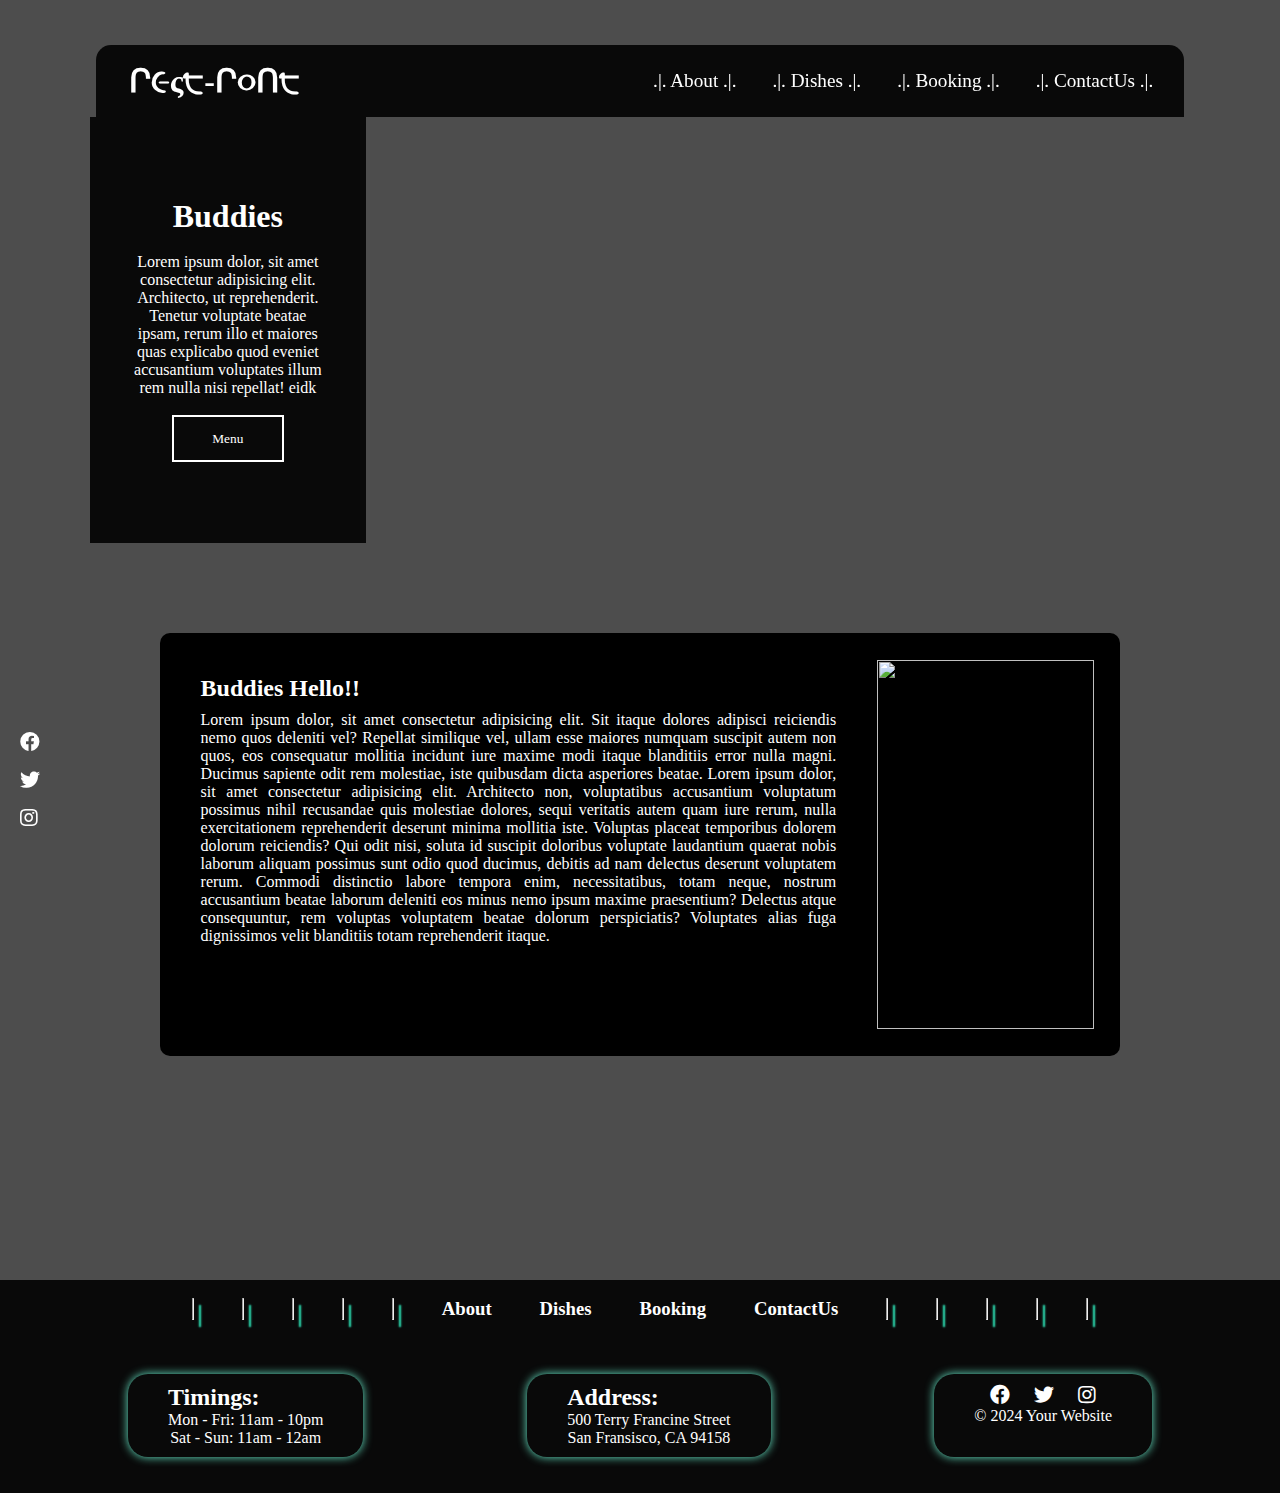
==== project/index.html @ 14eff45a "commit" ====
<!DOCTYPE html>
<html lang="en">

<head>
    <meta charset="UTF-8">
    <meta name="viewport" content="width=device-width, initial-scale=1.0">
    <title>Project</title>

    <link rel="stylesheet" href="https://cdnjs.cloudflare.com/ajax/libs/font-awesome/5.15.3/css/all.min.css">
    <link rel="stylesheet" href="style.css">

</head>

<body class="section-background parallax">
    <!-- <img src="https://w.forfun.com/fetch/e5/e594d337200536d04e08e6584a690275.jpeg" alt=""> -->


    <div class="nav_cont">
        <nav>
            <div class="logo navdiv"><a href="#">
                    <h1>Ր૯ς੮-Ր૦Ո੮</h1>
                </a></div>

            <div class="nav_items  navdiv">
                <ul>
                    <li><a href="#"></a>.|. About .|.</li>
                    <li><a href="#"></a>.|. Dishes .|.</li>
                    <li><a href="#"></a>.|. Booking .|.</li>
                    <li><a href="#"></a>.|. ContactUs .|.</li>
                </ul>
            </div>
        </nav>
    </div>

    <div class="side-box">
        <h1>Buddies</h1>
        <p>Lorem ipsum dolor, sit amet consectetur adipisicing elit. Architecto, ut reprehenderit. Tenetur voluptate
            beatae ipsam, rerum illo et maiores quas explicabo quod eveniet accusantium voluptates illum rem nulla nisi
            repellat! eidk</p>

        <button id="readMoreBtn">Menu</button>
    </div>


    <div class="box-with-img">
        <div class="img-with-text">

            <h2>Buddies Hello!!</h2>

            Lorem ipsum dolor, sit amet consectetur adipisicing elit. Sit itaque dolores adipisci reiciendis nemo quos
            deleniti vel? Repellat similique vel, ullam esse maiores numquam suscipit autem non quos, eos consequatur
            mollitia incidunt iure maxime modi itaque blanditiis error nulla magni. Ducimus sapiente odit rem molestiae,
            iste quibusdam dicta asperiores beatae.
            Lorem ipsum dolor, sit amet consectetur adipisicing elit. Architecto non, voluptatibus accusantium
            voluptatum possimus nihil recusandae quis molestiae dolores, sequi veritatis autem quam iure rerum, nulla
            exercitationem reprehenderit deserunt minima mollitia iste. Voluptas placeat temporibus dolorem dolorum
            reiciendis? Qui odit nisi, soluta id suscipit doloribus voluptate laudantium quaerat nobis laborum aliquam
            possimus sunt odio quod ducimus, debitis ad nam delectus deserunt voluptatem rerum. Commodi distinctio
            labore tempora enim, necessitatibus, totam neque, nostrum accusantium beatae laborum deleniti eos minus nemo
            ipsum maxime praesentium? Delectus atque consequuntur, rem voluptas voluptatem beatae dolorum perspiciatis?
            Voluptates alias fuga dignissimos velit blanditiis totam reprehenderit itaque.
        </div>

        <div class="img-only">
            <img src="https://images.unsplash.com/photo-1621155346337-1d19476ba7d6?q=80&w=1000&auto=format&fit=crop&ixlib=rb-4.0.3&ixid=M3wxMjA3fDB8MHxzZWFyY2h8MTh8fGltYWdlfGVufDB8fDB8fHww"
                alt="">
        </div>
    </div>

    <div class="side-icons social-icons">
        <li><a href="#" target="_blank"><i class="fab fa-facebook"></i></a></li>
        <li><a href="#" target="_blank"><i class="fab fa-twitter"></i></a></li>
        <li><a href="#" target="_blank"><i class="fab fa-instagram"></i></a></li>
        
    </div>


    <div class="above-footer  nav-links">
        <hr>
        <hr>
        <hr>
        <hr>
        <hr>


        <li><a href="#">
                <h3>About</h3>
            </a></li>
        <li><a href="#">
                <h3>Dishes</h3>
            </a></li>
        <li><a href="#">
                <h3>Booking</h3>
            </a></li>
        <li><a href="#">
                <h3>ContactUs</h3>
            </a></li>


        <hr>
        <hr>
        <hr>
        <hr>
        <hr>

    </div>

   

    <footer>

        <div class="box  timings">
            <h2>Timings:</h2>
            <p>Mon - Fri: 11am - 10pm​</p>
            <p>Sat - Sun: 11am - 12am</p>
        </div>

        <div class="box  address">
            <h2>Address:</h2>
            <p>500 Terry Francine Street</p>
            <p>San Fransisco, CA 94158</p>
        </div>

        <div class="box  icons">
            <ul class="social-icons">
                <li><a href="#" target="_blank"><i class="fab fa-facebook"></i></a></li>
                <li><a href="#" target="_blank"><i class="fab fa-twitter"></i></a></li>
                <li><a href="#" target="_blank"><i class="fab fa-instagram"></i></a></li>
                <!-- Add more social media icons as needed -->
            </ul>
            <p>&copy; 2024 Your Website</p>
        </div>

    </footer>


</body>

</html>
---- project/style.css ----
* {
  margin: 0;
  padding: 0;
  font-family: 'Bruno Ace SC', cursive;

}

:root{
  --footer-box-shadow: 0px 0px 10px 0px #6aefce;
  --hr-shadow: 7px 7px 2px #30f2c2;
}

body {
  background-color: rgba(50, 50, 50, 0.871);
  /* background-image: url("https://w.forfun.com/fetch/e5/e594d337200536d04e08e6584a690275.jpeg"); */

  background-position: center center;

  /* 
  display: flex;
  flex-direction: column;
  min-height: 100vh;  */
}

/* --x--x--x--x--x--x--x--x--x--x--x--x--x--x--x--x--x--x--x--x--x--x--x--x--x--x--x--x--x--x--x--x--x--x--x--x--x--x--x--x--x--x */
.parallax {
  background-image: url("https://images.unsplash.com/photo-1558985040-ed4d5029dd50?crop=entropy&cs=tinysrgb&fm=jpg&ixid=MnwzMjM4NDZ8MHwxfHJhbmRvbXx8fHx8fHx8fDE2NjIzODkxNjg&ixlib=rb-1.2.1&q=80");
}

.section-background {
  background-attachment: fixed;
  background-position: center;
  background-size: cover;
  height: 100vh;
  width: 100%;
  /* color: #FFFFFF; */
 
}

/* --x--x--x--x--x--x--x--x--x--x--x--x--x--x--x--x--x--x--x--x--x--x--x--x--x--x--x--x--x--x--x--x--x--x--x--x--x--x--x--x--x--x */


nav {
  display: flex;
  background-color: #000000e1;
  /* border: 2px solid greenyellow; */
  justify-content: space-between;
  align-items: center;

  border-radius: 15px;
  border-bottom-left-radius: 0px;
  border-bottom-right-radius: 0px;

  height: 8vh;
 /* box-shadow:  rgb(106, 239, 206) 4px -6px 6px; */
}

.nav_cont {
  width: 85vw;
  margin: 5vh auto 0vh auto; /* Center the container horizontally */

  position: sticky;
  top: 5vh;
}

.nav_items {
  /* border: 2px solid yellow; */
  color: white;
}

.nav_items ul {
  list-style: none;
  display: flex;
}

.nav_items li {
  padding: 10px 17px;
  font-size: larger;
  text-decoration: none;
  border-radius: 35px;

  border: 1px solid transparent;
  transition: 0.3s ease;
}

.nav_items li:hover {
  /* text-decoration: underline 2px solid rgb(255, 227, 47) ; */
  border: 1px solid white;
  border-radius: 35px;
  /* background-color: white;
  color: black; */
}

/* .hidden {
    display: none;
} */

.logo h1 {
  /* border: 2px solid yellow; */
  /* border-radius: 35px; */
  /* width: 10vw; */
  padding-left: 20px;
}

.logo a {
  text-decoration: none;
  color: white;
  text-align: center;
}

.navdiv {
  margin: 0px 1vw;
}

.side-box {
  margin-top: 0;
  margin-left: 7vw;

  background-color: #000000e1;
  text-align: center;
  color: white;
  padding: 7vh 3.3vw;
  width: 15vw;

  /* border: 2px solid yellow; */
  /* border-top-color: transparent;
    border-left:2px solid yellow ;
    border-right:2px solid yellow ;
    border-bottom:2px solid yellow ; */

  h1 {
    margin: 2vh;
  }
}

.side-box button {
  margin: 2vh 2vw;
  padding: 1.5vh 3vw;
  background-color: transparent;
  border: 2px solid white;
  color: white;
  transition: 0.3s ease;
}

.side-box button:hover {
  background-color: white;
  color: black;
  font-weight: 600;
  border-radius: 10px;
}

/* ----------------------------------------------------------------------------------------------- */

footer {
  margin: 0;
  /* width: 80vw; */
  background-color: #000000e1;
  color: #fff;
  text-align: center;
  padding: 4vh 10vw;
  display: flex;
  flex-direction: row;
  justify-content: space-between;
}

.box {
  /* border: 2px solid yellow; */
  box-shadow: var(--footer-box-shadow);
  border-radius: 20px;
  padding: 10px 40px;
}

.box h2 {
  text-align: left;
}

.social-icons li {
  display: inline-block;
  margin: 0 10px;
}

/* .social-icons i{
    border: 1px solid red;
    height: 20px;
    width: 20px;
} */

.social-icons a {
  color: #fff;
  text-decoration: none;
  font-size: 20px;
}

.nav-links {
  /* display: none; */
  background-color: #000000e1;
  list-style: none;
  text-decoration: underline transparent;
  display: flex;
  justify-content: space-between;
  padding: 2vh 15vw;
  transition: 0.5s ease;
}

.nav-links hr {
  box-shadow: var(--hr-shadow);
}

.nav-links a {
  text-decoration: none;
}

.nav-links li h3 {
  color: #fff;
  text-decoration: underline 2px solid transparent;
  transition: 0.4s ease;
}

.nav-links li h3:hover {
  /* color: yellow; */
  text-decoration: underline 2px solid white;
}

/* ------------------------------------------------------------------------------------------ */

.side-icons{
display: flex;
flex-direction: column;
padding-top: 10px;
padding-bottom: 10px;
padding-left: 10px;
bottom: 5vh;
width: 3vw;
position: sticky;
}


.side-icons li{
  padding-bottom: 15px;
}


.box-with-img {
  margin: 10vh auto;
  display: flex;
  width: 75vw;
  /* padding: 5vh 5vw; */
  background-color: black;
  /* box-shadow: 7px 7px 14px #6aefce; */
  /* box-shadow: 0px 0px 15px 2px #6aefce; */
  border-radius: 10px;
}

.img-with-text {
  margin: 3vh 1vw 3vh 2vw;
  /* border: 2px solid yellow; */
  padding: 15px;
  color: #fff;
  text-align: justify;
}

.img-with-text h2{
  margin-bottom: 1vh;
}

.img-only {
  margin: 3vh 2vw 3vh 1vw;
  height: 41vh;
  width: 17vw;
  border-radius: 15px;
  /* border: 2px solid yellow; */
}

.img-only img {
  height: 41vh;
  width: 17vw;

}
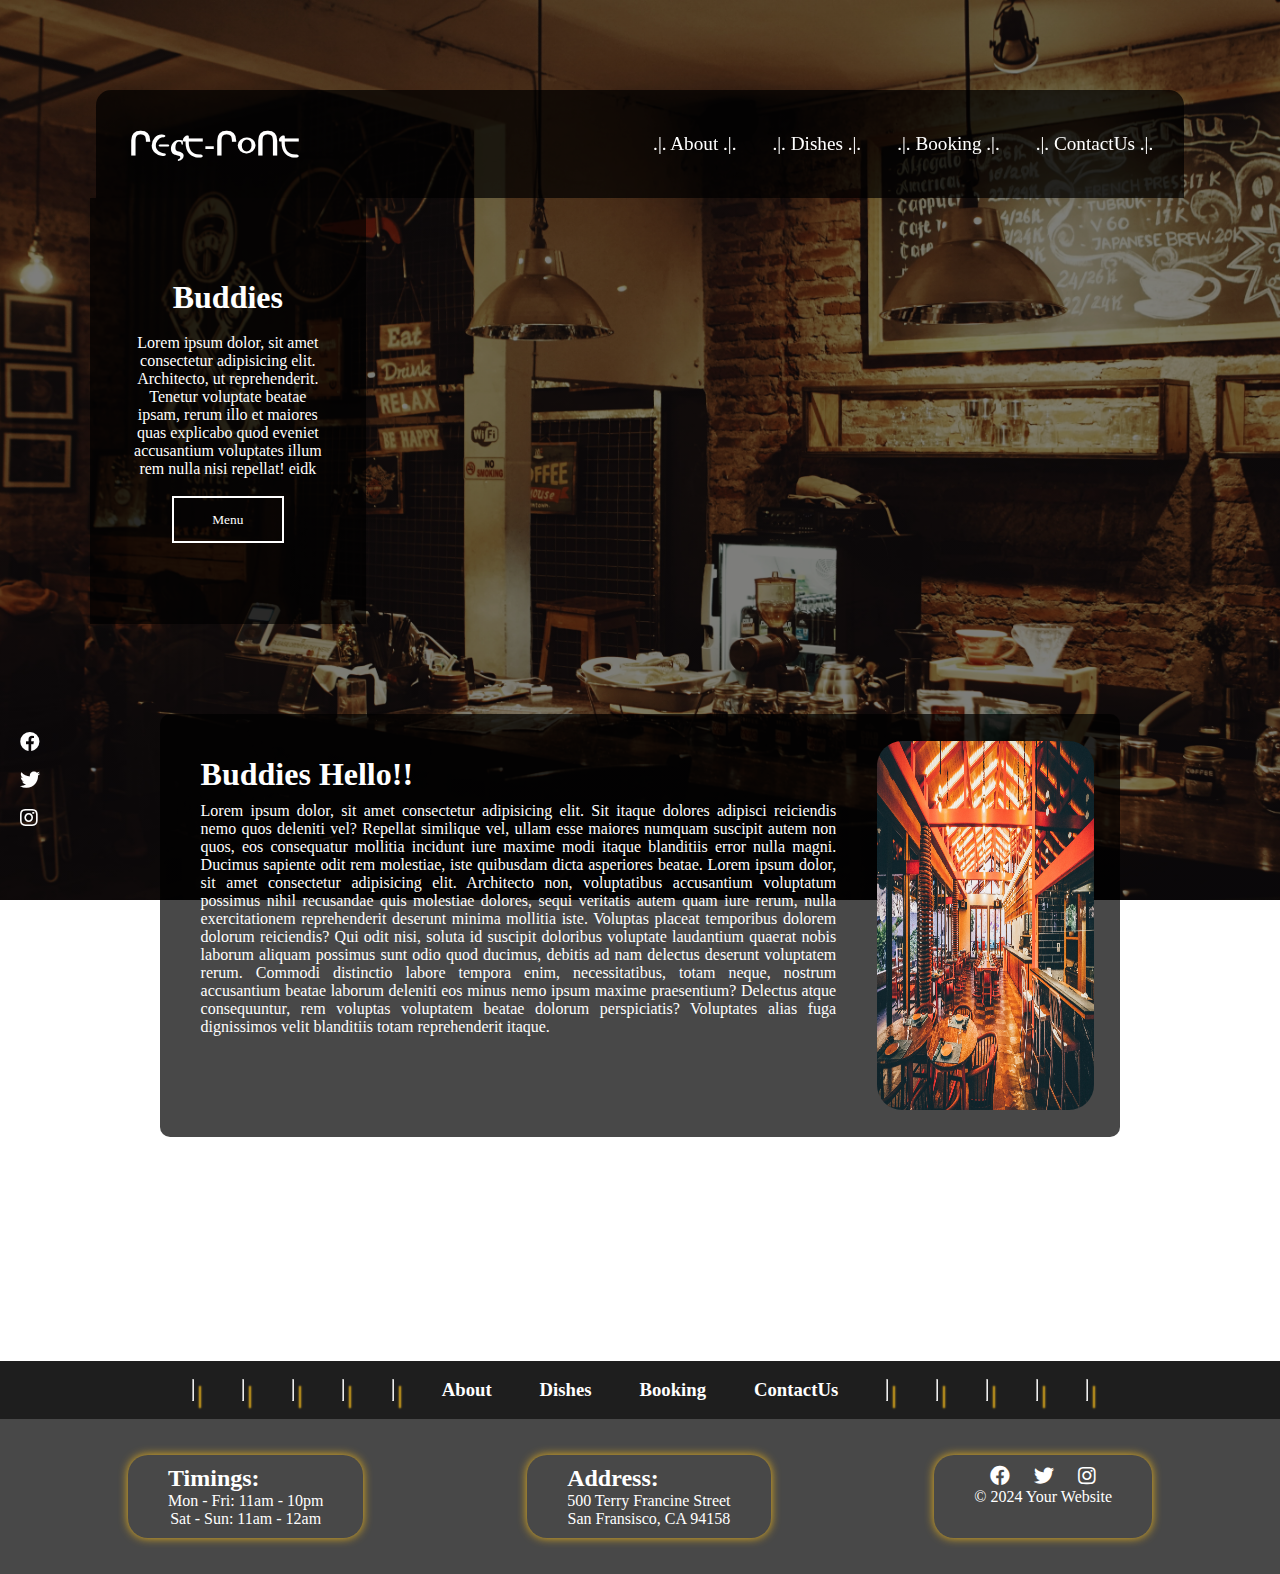
==== commit 194b4d86: "commit" ====
--- a/project/index.html
+++ b/project/index.html
@@ -11,22 +11,22 @@
 
 </head>
 
-<body class="section-background parallax">
+<body class="section-background parallax  dark-bg">
     <!-- <img src="https://w.forfun.com/fetch/e5/e594d337200536d04e08e6584a690275.jpeg" alt=""> -->
 
 
     <div class="nav_cont">
         <nav>
-            <div class="logo navdiv"><a href="#">
+            <div class="logo navdiv"><a href="/">
                     <h1>Ր૯ς੮-Ր૦Ո੮</h1>
                 </a></div>
 
             <div class="nav_items  navdiv">
                 <ul>
-                    <li><a href="#"></a>.|. About .|.</li>
-                    <li><a href="#"></a>.|. Dishes .|.</li>
-                    <li><a href="#"></a>.|. Booking .|.</li>
-                    <li><a href="#"></a>.|. ContactUs .|.</li>
+                    <li><a href="/about">.|. About .|.</a></li>
+                    <li><a href="/dishes">.|. Dishes .|.</a></li>
+                    <li><a href="/booking">.|. Booking .|.</a></li>
+                    <li><a href="/contact">.|. ContactUs .|.</a></li>
                 </ul>
             </div>
         </nav>
@@ -45,7 +45,7 @@
     <div class="box-with-img">
         <div class="img-with-text">
 
-            <h2>Buddies Hello!!</h2>
+            <h1>Buddies Hello!!</h1>
 
             Lorem ipsum dolor, sit amet consectetur adipisicing elit. Sit itaque dolores adipisci reiciendis nemo quos
             deleniti vel? Repellat similique vel, ullam esse maiores numquam suscipit autem non quos, eos consequatur
@@ -62,16 +62,15 @@
         </div>
 
         <div class="img-only">
-            <img src="https://images.unsplash.com/photo-1621155346337-1d19476ba7d6?q=80&w=1000&auto=format&fit=crop&ixlib=rb-4.0.3&ixid=M3wxMjA3fDB8MHxzZWFyY2h8MTh8fGltYWdlfGVufDB8fDB8fHww"
-                alt="">
+            <img src="Static/assets/restaurant1.jpg" alt="">
         </div>
     </div>
 
     <div class="side-icons social-icons">
-        <li><a href="#" target="_blank"><i class="fab fa-facebook"></i></a></li>
-        <li><a href="#" target="_blank"><i class="fab fa-twitter"></i></a></li>
-        <li><a href="#" target="_blank"><i class="fab fa-instagram"></i></a></li>
-        
+        <li><a href="https://www.facebook.com" target="_blank"><i class="fab fa-facebook"></i></a></li>
+        <li><a href="https://www.twitter.com" target="_blank"><i class="fab fa-twitter"></i></a></li>
+        <li><a href="https://www.instagram.com" target="_blank"><i class="fab fa-instagram"></i></a></li>
+
     </div>
 
 
@@ -105,7 +104,7 @@
 
     </div>
 
-   
+
 
     <footer>
 
--- a/project/style.css
+++ b/project/style.css
@@ -1,30 +1,30 @@
 * {
   margin: 0;
   padding: 0;
-  font-family: 'Bruno Ace SC', cursive;
-
-}
-
-:root{
-  --footer-box-shadow: 0px 0px 10px 0px #6aefce;
-  --hr-shadow: 7px 7px 2px #30f2c2;
+  font-family: "Bruno Ace SC", cursive;
+}
+
+:root {
+  --footer-box-shadow: 0px 0px 10px 0px #ebb41c;
+  /* --hr-shadow: 7px 7px 2px #30f2c2; */
+  --hr-shadow: 7px 7px 2px #ebb41c;
 }
 
 body {
   background-color: rgba(50, 50, 50, 0.871);
-  /* background-image: url("https://w.forfun.com/fetch/e5/e594d337200536d04e08e6584a690275.jpeg"); */
-
   background-position: center center;
-
   /* 
   display: flex;
   flex-direction: column;
   min-height: 100vh;  */
 }
 
-/* --x--x--x--x--x--x--x--x--x--x--x--x--x--x--x--x--x--x--x--x--x--x--x--x--x--x--x--x--x--x--x--x--x--x--x--x--x--x--x--x--x--x */
+/* --x--x--x--x--x--x---------PARALLAX----------x--x--x--x--x--x--x--x--x--x--x--x--x--x--x--x--x--x--x--x--x--x--x--x--x--x--x--x--x--x */
 .parallax {
-  background-image: url("https://images.unsplash.com/photo-1558985040-ed4d5029dd50?crop=entropy&cs=tinysrgb&fm=jpg&ixid=MnwzMjM4NDZ8MHwxfHJhbmRvbXx8fHx8fHx8fDE2NjIzODkxNjg&ixlib=rb-1.2.1&q=80");
+  background-image: url("Static/assets/restaurant.jpg");
+
+  background: linear-gradient(rgba(0, 0, 0, 0.5), rgba(0, 0, 0, 0.5)),
+    url("Static/assets/restaurant.jpg");
 }
 
 .section-background {
@@ -34,15 +34,13 @@
   height: 100vh;
   width: 100%;
   /* color: #FFFFFF; */
- 
-}
-
-/* --x--x--x--x--x--x--x--x--x--x--x--x--x--x--x--x--x--x--x--x--x--x--x--x--x--x--x--x--x--x--x--x--x--x--x--x--x--x--x--x--x--x */
-
+}
+
+/* --x--x--x--x--x--x--x----------NAV BAR------------x--x--x--x--x--x--x--x--x--x--x--x--x--x--x--x--x--x--x--x--x--x--x--x--x--x--x */
 
 nav {
   display: flex;
-  background-color: #000000e1;
+  background-color: #000000b7;
   /* border: 2px solid greenyellow; */
   justify-content: space-between;
   align-items: center;
@@ -51,16 +49,16 @@
   border-bottom-left-radius: 0px;
   border-bottom-right-radius: 0px;
 
-  height: 8vh;
- /* box-shadow:  rgb(106, 239, 206) 4px -6px 6px; */
+  /* height: 8vh; */
+  height: 12vh;
 }
 
 .nav_cont {
   width: 85vw;
-  margin: 5vh auto 0vh auto; /* Center the container horizontally */
+  margin: 10vh auto 0vh auto; /* Center the container horizontally */
 
   position: sticky;
-  top: 5vh;
+  top: 1vh;
 }
 
 .nav_items {
@@ -83,10 +81,17 @@
   transition: 0.3s ease;
 }
 
+.nav_items a {
+  color: #fff;
+  text-decoration: none;
+}
+
 .nav_items li:hover {
   /* text-decoration: underline 2px solid rgb(255, 227, 47) ; */
-  border: 1px solid white;
+  /* border: 1px solid white; */
+  border: 1px solid #ebb41c;
   border-radius: 35px;
+  cursor: pointer;
   /* background-color: white;
   color: black; */
 }
@@ -112,11 +117,16 @@
   margin: 0px 1vw;
 }
 
+
+
+/* -x-x-x-x-x-x-x-x-x---------SIDE BOX-----------x-x-x-x-x-x-x-x-x-x-x-x-x-x-x */
+
 .side-box {
   margin-top: 0;
   margin-left: 7vw;
 
-  background-color: #000000e1;
+  /* background-color: #000000e1; */
+  background-color: #000000ac;
   text-align: center;
   color: white;
   padding: 7vh 3.3vw;
@@ -149,12 +159,14 @@
   border-radius: 10px;
 }
 
-/* ----------------------------------------------------------------------------------------------- */
+ /* -x-x-x-x-x-x-x-x----------FOOTER-----------x-x-x-x-x-x-x-x-x-x-x-x-x-x-x-x */
+
 
 footer {
   margin: 0;
   /* width: 80vw; */
-  background-color: #000000e1;
+  /* background-color: #000000e1; */
+  background-color: #000000b7;
   color: #fff;
   text-align: center;
   padding: 4vh 10vw;
@@ -191,6 +203,10 @@
   font-size: 20px;
 }
 
+.social-icons a:hover {
+  color: #ebb41c;
+}
+
 .nav-links {
   /* display: none; */
   background-color: #000000e1;
@@ -218,34 +234,36 @@
 
 .nav-links li h3:hover {
   /* color: yellow; */
-  text-decoration: underline 2px solid white;
-}
-
-/* ------------------------------------------------------------------------------------------ */
-
-.side-icons{
-display: flex;
-flex-direction: column;
-padding-top: 10px;
-padding-bottom: 10px;
-padding-left: 10px;
-bottom: 5vh;
-width: 3vw;
-position: sticky;
-}
-
-
-.side-icons li{
+  /* text-decoration: underline 2px solid white; */
+  text-decoration: underline 2px solid #ebb41c;
+}
+
+/* -------------------------SIDE ICONS---------------------------------------------------- */
+
+.side-icons {
+  display: flex;
+  flex-direction: column;
+  padding-top: 10px;
+  padding-bottom: 10px;
+  padding-left: 10px;
+  bottom: 5vh;
+  width: 3vw;
+  position: sticky;
+}
+
+.side-icons li {
   padding-bottom: 15px;
 }
 
 
+
+/* ------------------CENTRE text IMG box------------------ */
 .box-with-img {
   margin: 10vh auto;
   display: flex;
   width: 75vw;
   /* padding: 5vh 5vw; */
-  background-color: black;
+  background-color: #000000b7;
   /* box-shadow: 7px 7px 14px #6aefce; */
   /* box-shadow: 0px 0px 15px 2px #6aefce; */
   border-radius: 10px;
@@ -259,7 +277,7 @@
   text-align: justify;
 }
 
-.img-with-text h2{
+.img-with-text h1 {
   margin-bottom: 1vh;
 }
 
@@ -267,12 +285,12 @@
   margin: 3vh 2vw 3vh 1vw;
   height: 41vh;
   width: 17vw;
-  border-radius: 15px;
   /* border: 2px solid yellow; */
 }
 
 .img-only img {
   height: 41vh;
   width: 17vw;
-
-}
+  border-radius: 25px;
+
+}
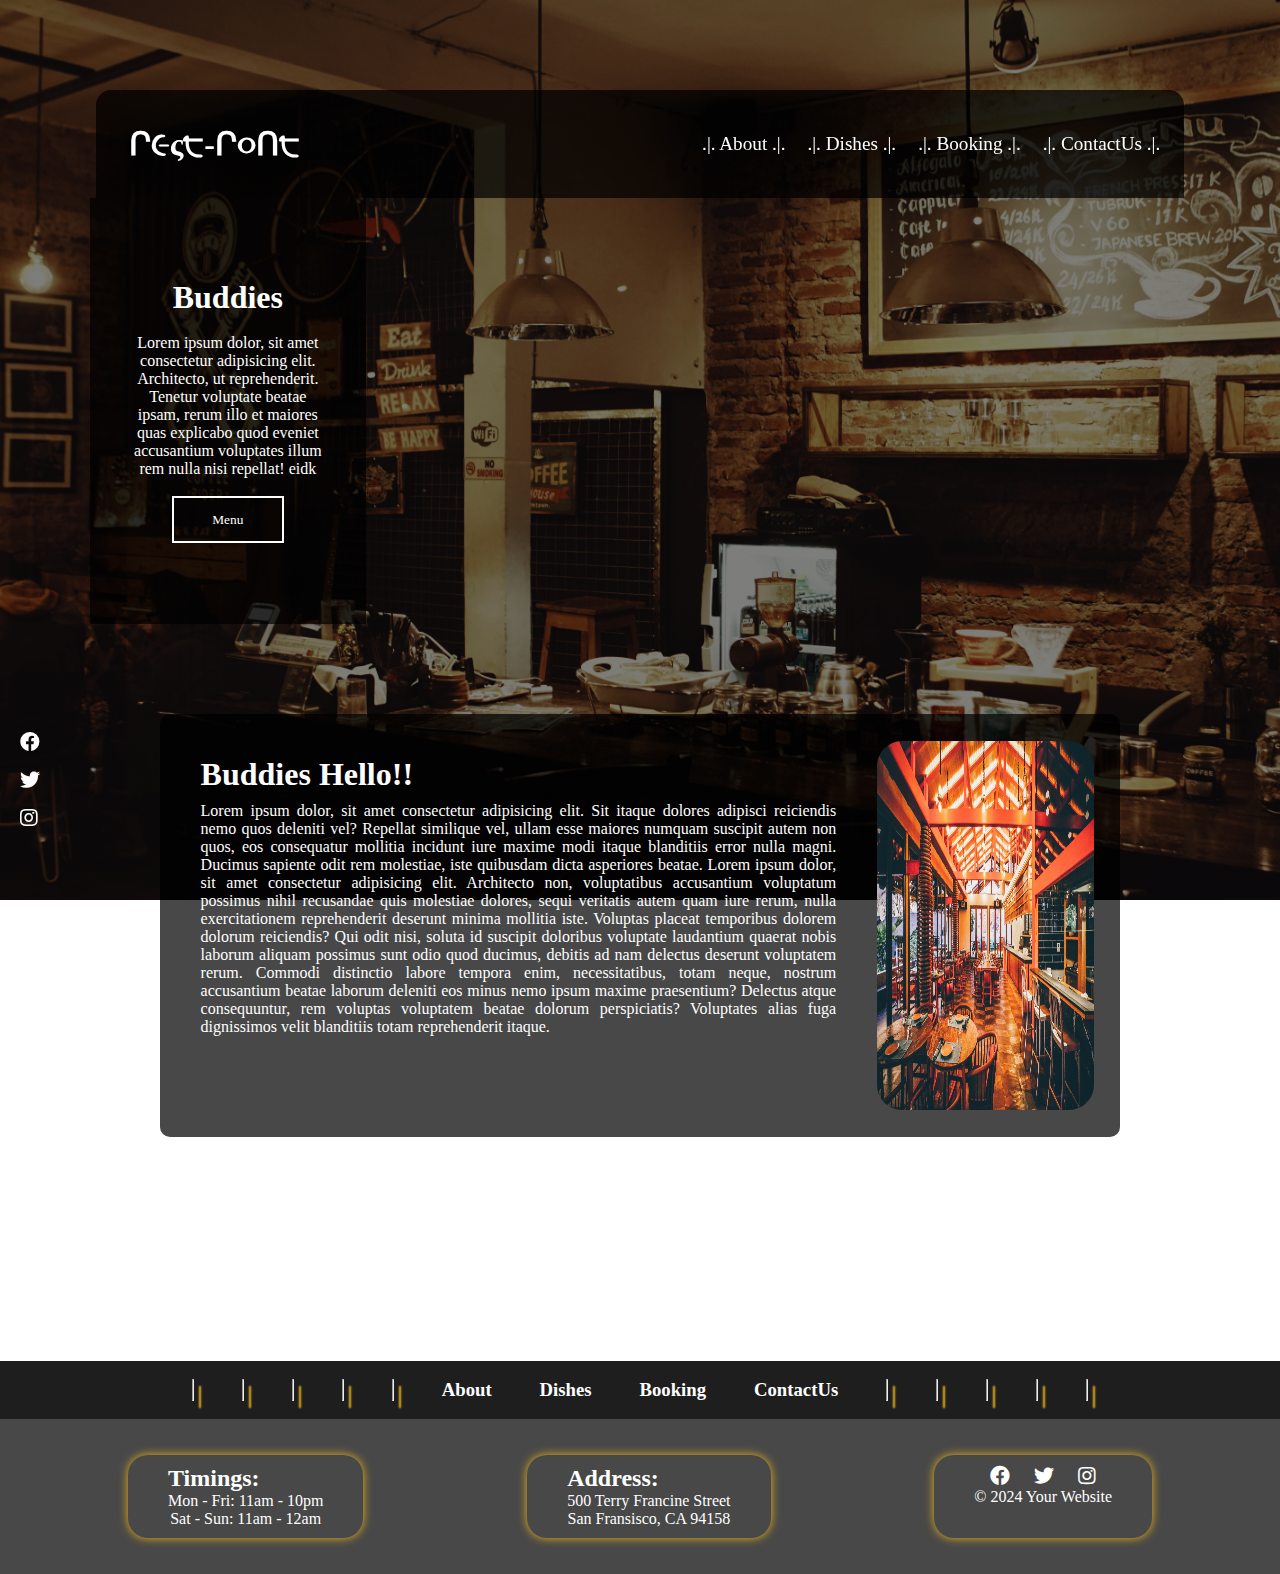
==== commit 344518bd: "new commit" ====
--- a/project/index.html
+++ b/project/index.html
@@ -104,8 +104,6 @@
 
     </div>
 
-
-
     <footer>
 
         <div class="box  timings">
--- a/project/style.css
+++ b/project/style.css
@@ -72,7 +72,7 @@
 }
 
 .nav_items li {
-  padding: 10px 17px;
+  padding: 10px 10px;
   font-size: larger;
   text-decoration: none;
   border-radius: 35px;
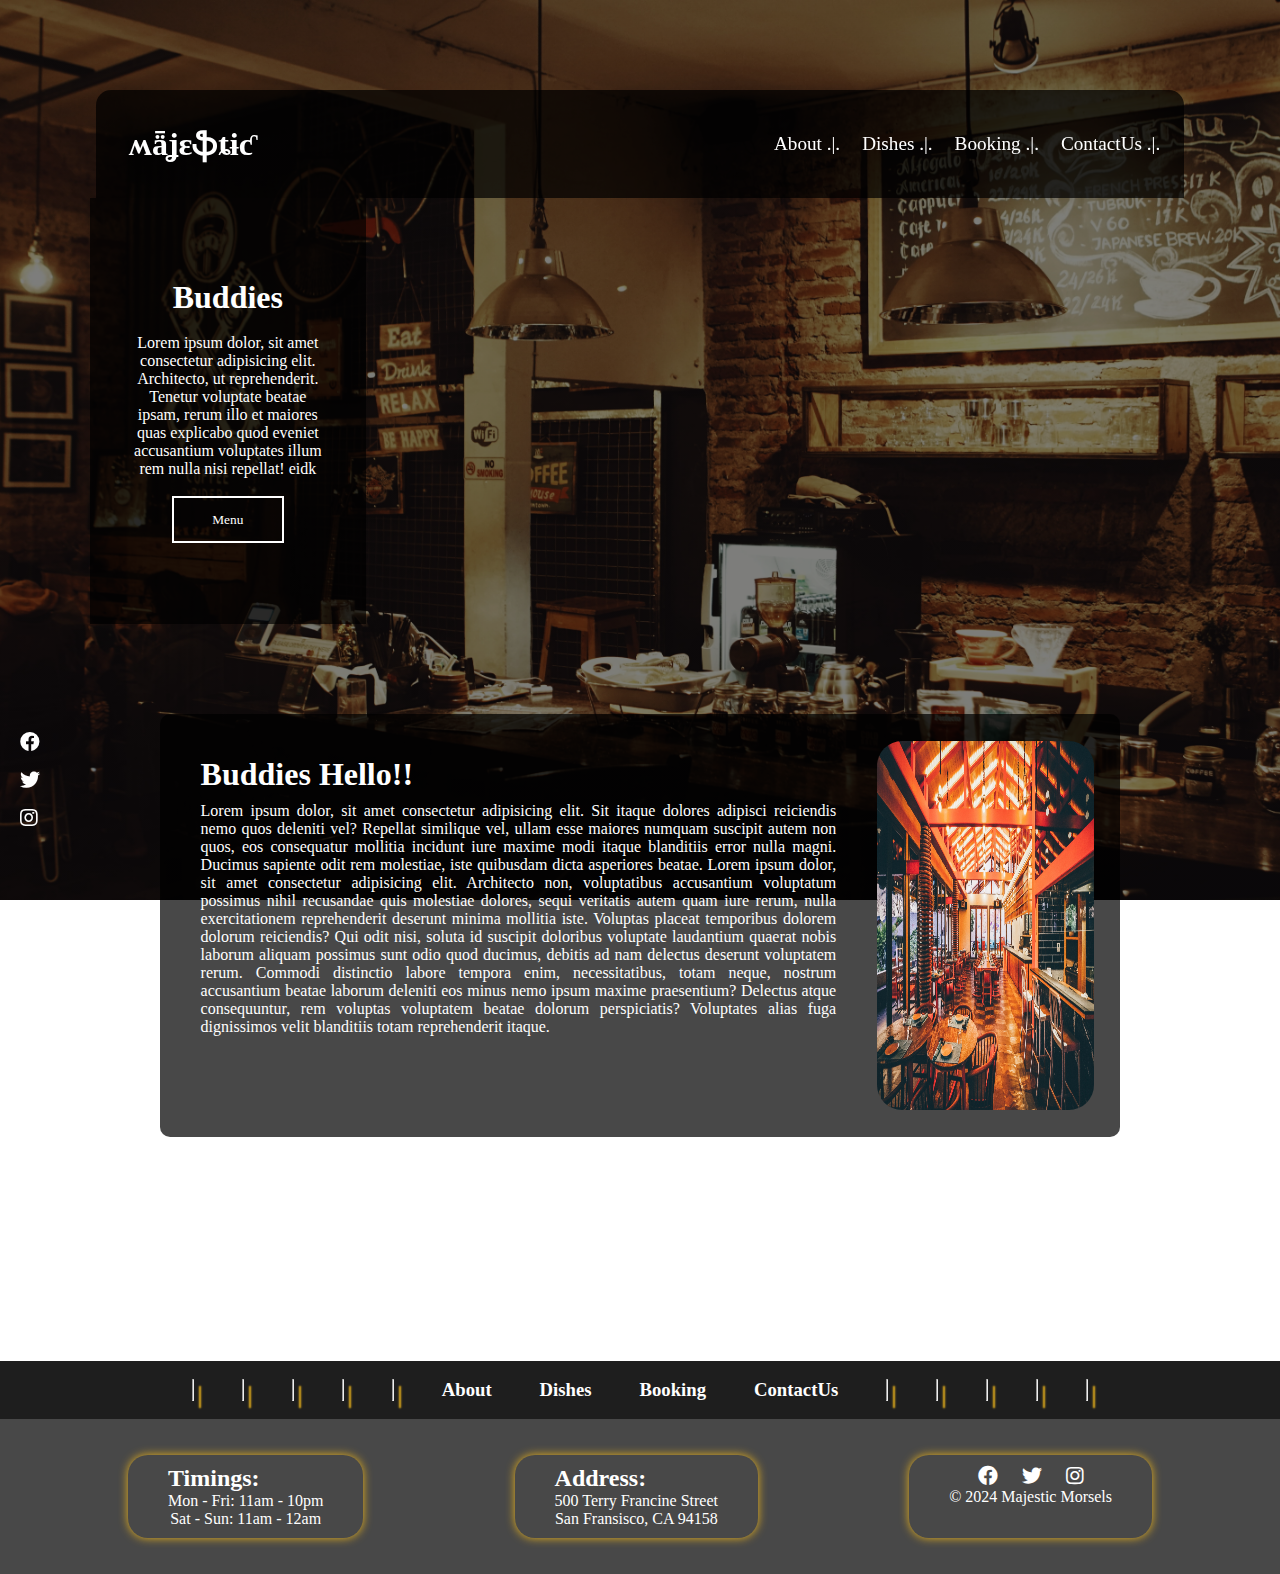
==== commit 94fbb34e: "commit" ====
--- a/project/index.html
+++ b/project/index.html
@@ -18,15 +18,16 @@
     <div class="nav_cont">
         <nav>
             <div class="logo navdiv"><a href="/">
-                    <h1>Ր૯ς੮-Ր૦Ո੮</h1>
+                    <!-- <h1>Ր૯ς੮-Ր૦Ո੮</h1> -->
+                    <h1  class="logo-heading">ʍǟʝɛֆȶɨƈ&nbsp;</h1>
                 </a></div>
 
             <div class="nav_items  navdiv">
                 <ul>
-                    <li><a href="/about">.|. About .|.</a></li>
-                    <li><a href="/dishes">.|. Dishes .|.</a></li>
-                    <li><a href="/booking">.|. Booking .|.</a></li>
-                    <li><a href="/contact">.|. ContactUs .|.</a></li>
+                    <li><a href="/about"> About .|.</a></li>
+                    <li><a href="/dishes"> Dishes .|.</a></li>
+                    <li><a href="/booking"> Booking .|.</a></li>
+                    <li><a href="/contact"> ContactUs .|.</a></li>
                 </ul>
             </div>
         </nav>
@@ -125,7 +126,7 @@
                 <li><a href="#" target="_blank"><i class="fab fa-instagram"></i></a></li>
                 <!-- Add more social media icons as needed -->
             </ul>
-            <p>&copy; 2024 Your Website</p>
+            <p>&copy; 2024 Majestic Morsels</p>
         </div>
 
     </footer>
--- a/project/style.css
+++ b/project/style.css
@@ -36,6 +36,32 @@
   /* color: #FFFFFF; */
 }
 
+
+
+/* ---------------LOGO ANIMATION UNDERLINE----------------- */
+.logo-heading {
+  
+  position: relative;
+  cursor: pointer;
+}
+
+.logo-heading::before {
+  content: "";
+  position: absolute;
+  background: #ebb41c;
+  width: 100%;
+  height: 2px;
+  left: 0;
+  bottom: 0;
+  transform: scaleX(0);
+  transition: .4s ease-out;
+}
+
+.logo-heading:hover::before {
+  transform: scaleX(1);
+}
+
+
 /* --x--x--x--x--x--x--x----------NAV BAR------------x--x--x--x--x--x--x--x--x--x--x--x--x--x--x--x--x--x--x--x--x--x--x--x--x--x--x */
 
 nav {
@@ -58,7 +84,7 @@
   margin: 10vh auto 0vh auto; /* Center the container horizontally */
 
   position: sticky;
-  top: 1vh;
+  top: 2vh;
 }
 
 .nav_items {
@@ -105,6 +131,9 @@
   /* border-radius: 35px; */
   /* width: 10vw; */
   padding-left: 20px;
+  padding-top: 5px;
+  padding-bottom: 5px;
+  font-size: 2em;
 }
 
 .logo a {
